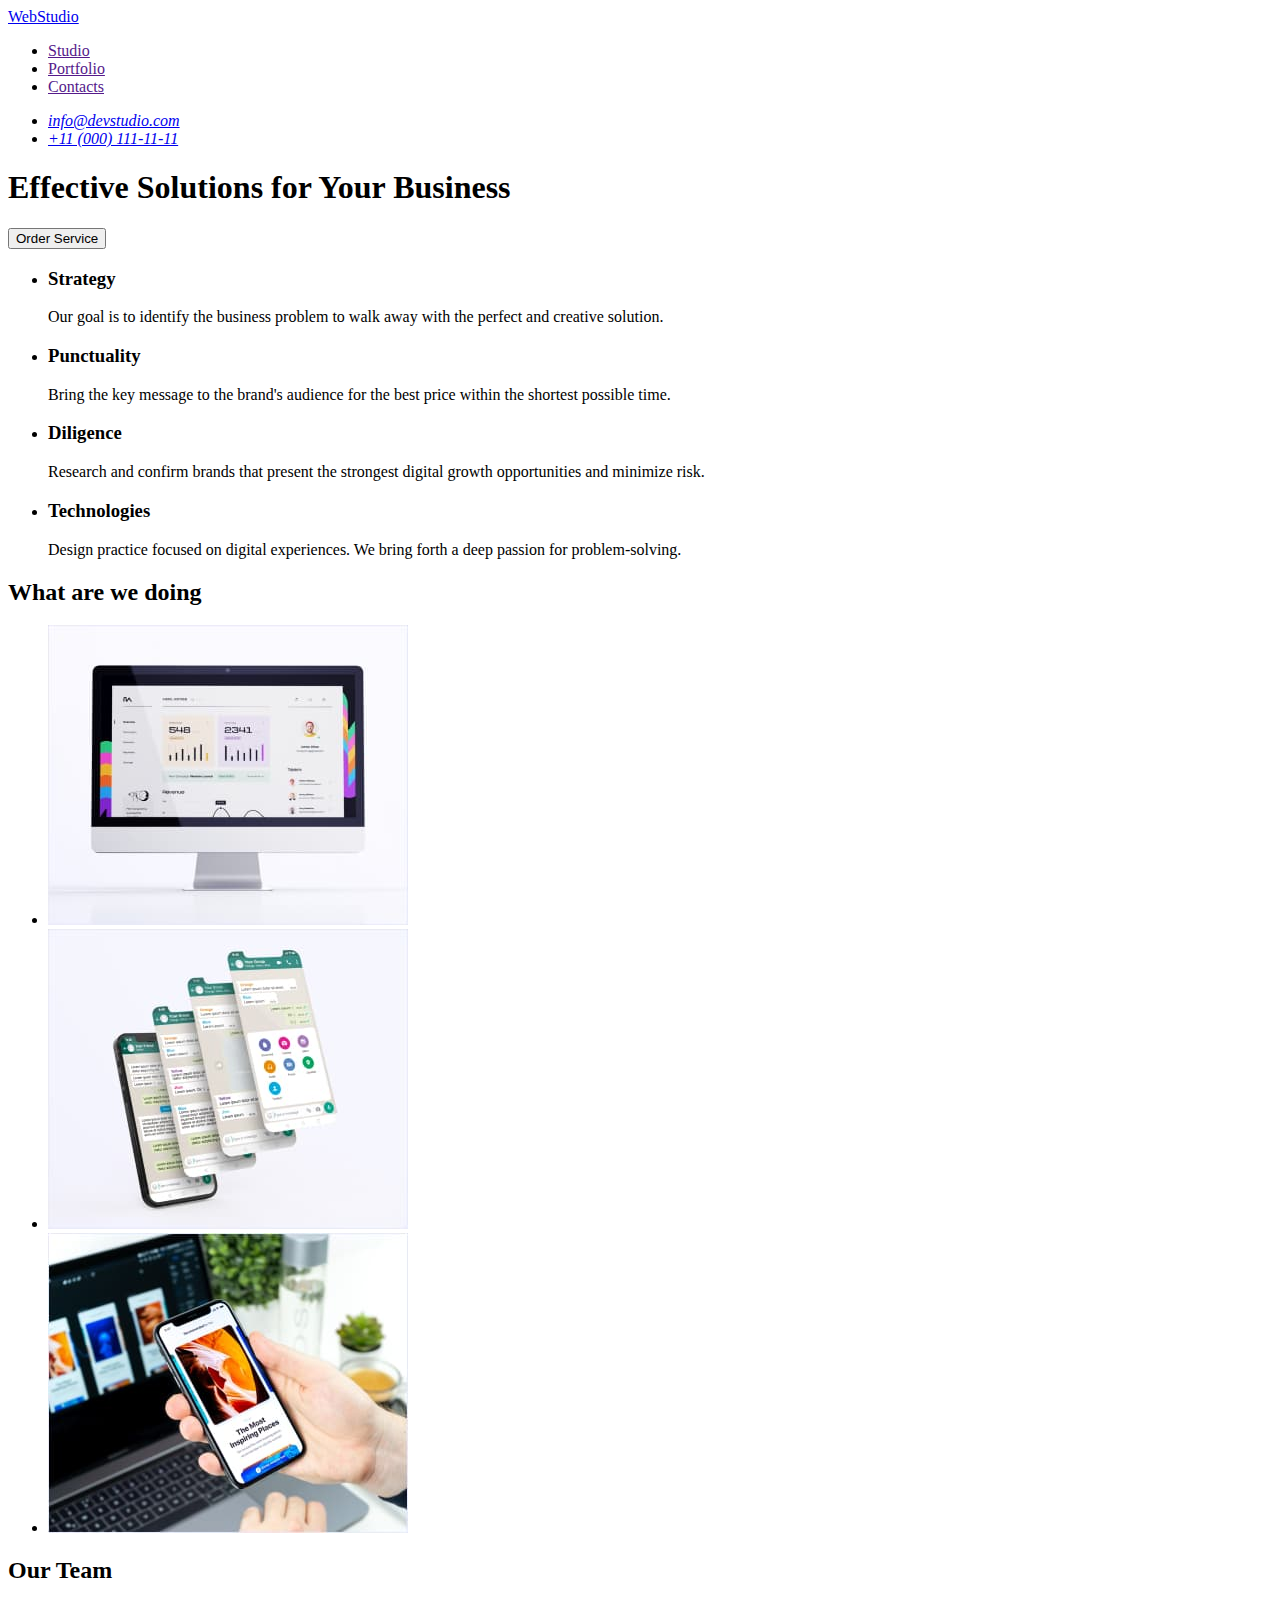
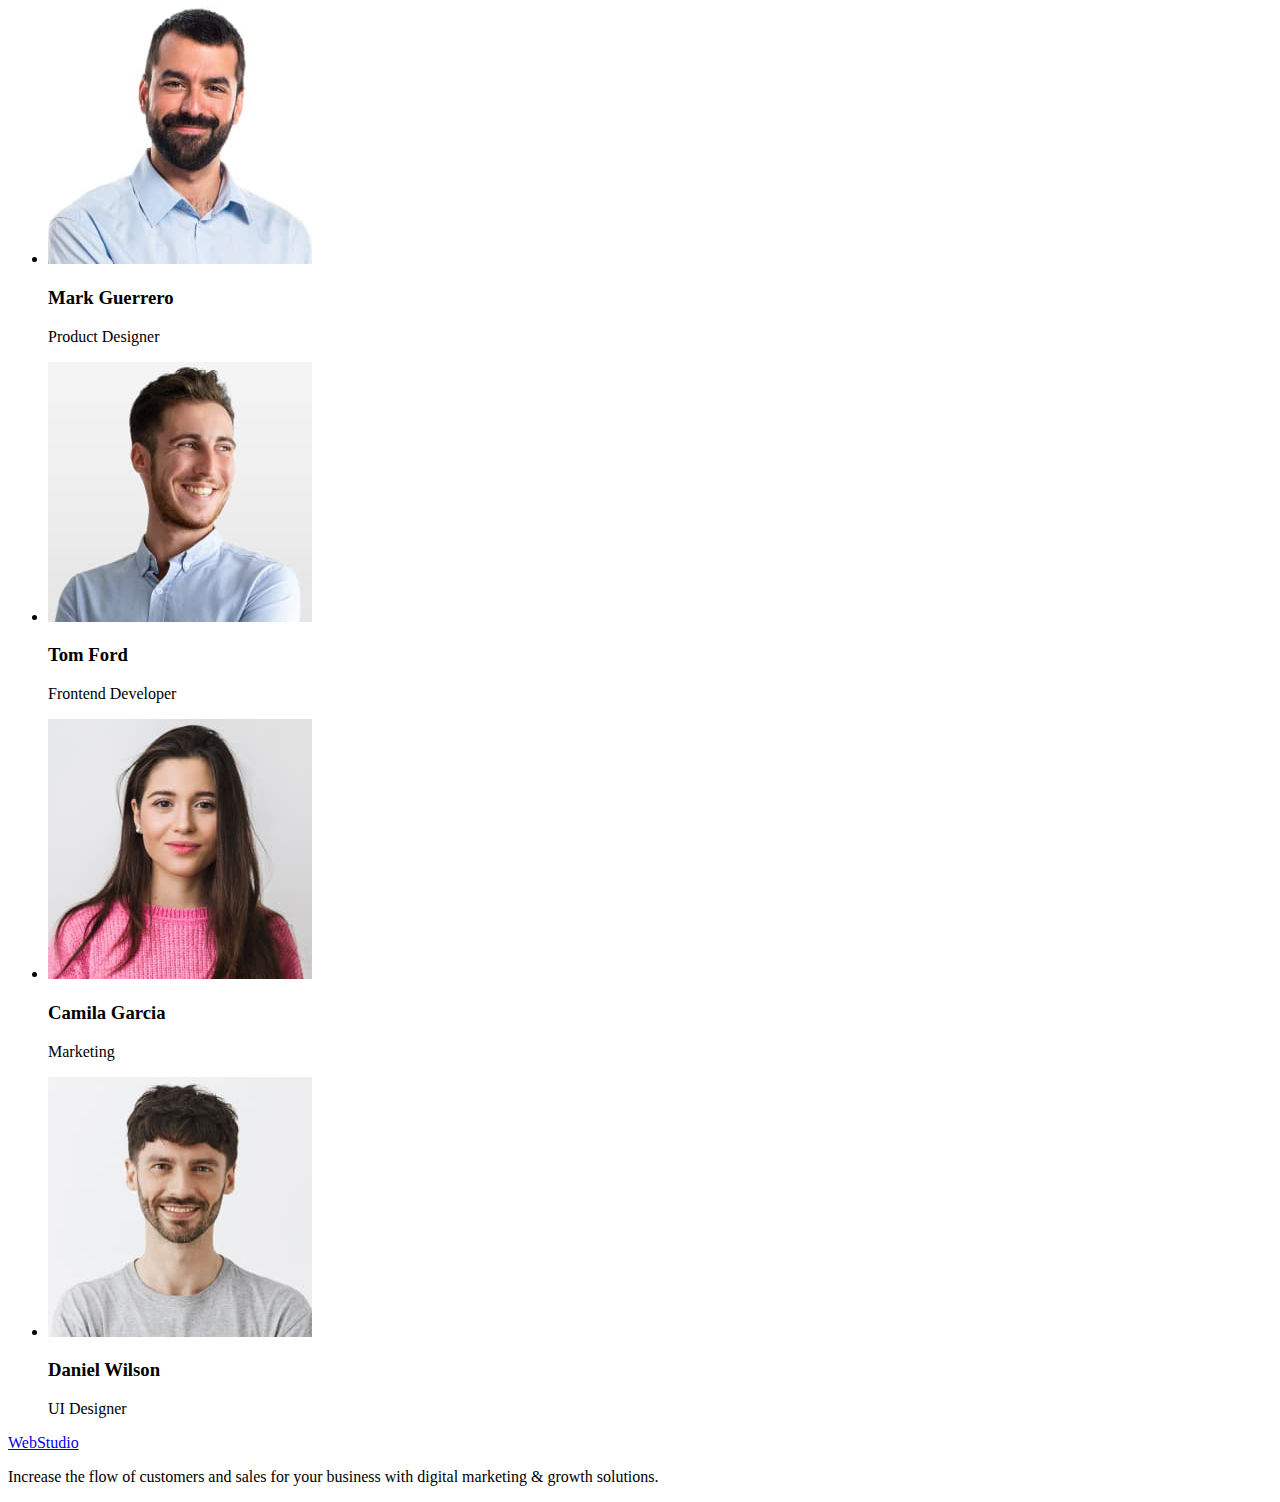
==== index.html @ 9f185568 "Initial commit" ====
<!DOCTYPE html>
<html lang="en">
  <head>
    <meta charset="UTF-8" />
    <meta name="viewport" content="width=device-width, initial-scale=1.0" />
    <title>Web Studio</title>
  </head>
  <body>
    <header>
      <nav>
        <a href="./index.html">WebStudio</a>
        <ul>
          <li>
            <a href="">Studio</a>
          </li>
          <li>
            <a href="">Portfolio</a>
          </li>
          <li>
            <a href="">Contacts</a>
          </li>
        </ul>
      </nav>
      <address>
        <ul>
          <li><a href="mailto:info@devstudio.com">info@devstudio.com</a></li>
          <li><a href="tel:+110001111111">+11 (000) 111-11-11</a></li>
        </ul>
      </address>
    </header>

    <main>
      <section>
        <h1>Effective Solutions for Your Business</h1>
        <button type="button">Order Service</button>
      </section>
      <section>
        <h2 hidden>Qualities</h2>
        <ul>
          <li>
            <h3>Strategy</h3>
            <p>
              Our goal is to identify the business problem to walk away with the
              perfect and creative solution.
            </p>
          </li>
          <li>
            <h3>Punctuality</h3>
            <p>
              Bring the key message to the brand's audience for the best price
              within the shortest possible time.
            </p>
          </li>
          <li>
            <h3>Diligence</h3>
            <p>
              Research and confirm brands that present the strongest digital
              growth opportunities and minimize risk.
            </p>
          </li>
          <li>
            <h3>Technologies</h3>
            <p>
              Design practice focused on digital experiences. We bring forth a
              deep passion for problem-solving.
            </p>
          </li>
        </ul>
      </section>
      <section>
        <h2>What are we doing</h2>
        <ul>
          <li>
            <img
              src="./images/gallery/img1.jpg"
              alt="Monitor"
              width="360"
              height="300"
            />
          </li>
          <li>
            <img
              src="./images/gallery/img2.jpg"
              alt="Phone"
              width="360"
              height="300"
            />
          </li>
          <li>
            <img
              src="./images/gallery/img3.jpg"
              alt="Laptop&phone"
              width="360"
              height="300"
            />
          </li>
        </ul>
      </section>
      <section>
        <h2>Our Team</h2>
        <ul>
          <li>
            <img
              src="./images/employees/mark-guerrero.jpg"
              alt="Mark Guerrero Product Designer "
              width="264"
              height="260"
            />
            <h3>Mark Guerrero</h3>
            <p>Product Designer</p>
          </li>
          <li>
            <img
              src="./images/employees/tom-ford.jpg"
              alt="Tom Ford Frontend Developer"
              width="264"
              height="260"
            />
            <h3>Tom Ford</h3>
            <p>Frontend Developer</p>
          </li>
          <li>
            <img
              src="./images/employees/camila-garcia.jpg"
              alt="Camila Garcia Marketing"
              width="264"
              height="260"
            />
            <h3>Camila Garcia</h3>
            <p>Marketing</p>
          </li>
          <li>
            <img
              src="./images/employees/daniel-wilson.jpg"
              alt="Daniel Wilson UI Designer"
              width="264"
              height="260"
            />
            <h3>Daniel Wilson</h3>
            <p>UI Designer</p>
          </li>
        </ul>
      </section>
    </main>
    <footer>
      <a href="./index.html">WebStudio</a>
      <p>
        Increase the flow of customers and sales for your business with digital
        marketing & growth solutions.
      </p>
    </footer>
  </body>
</html>
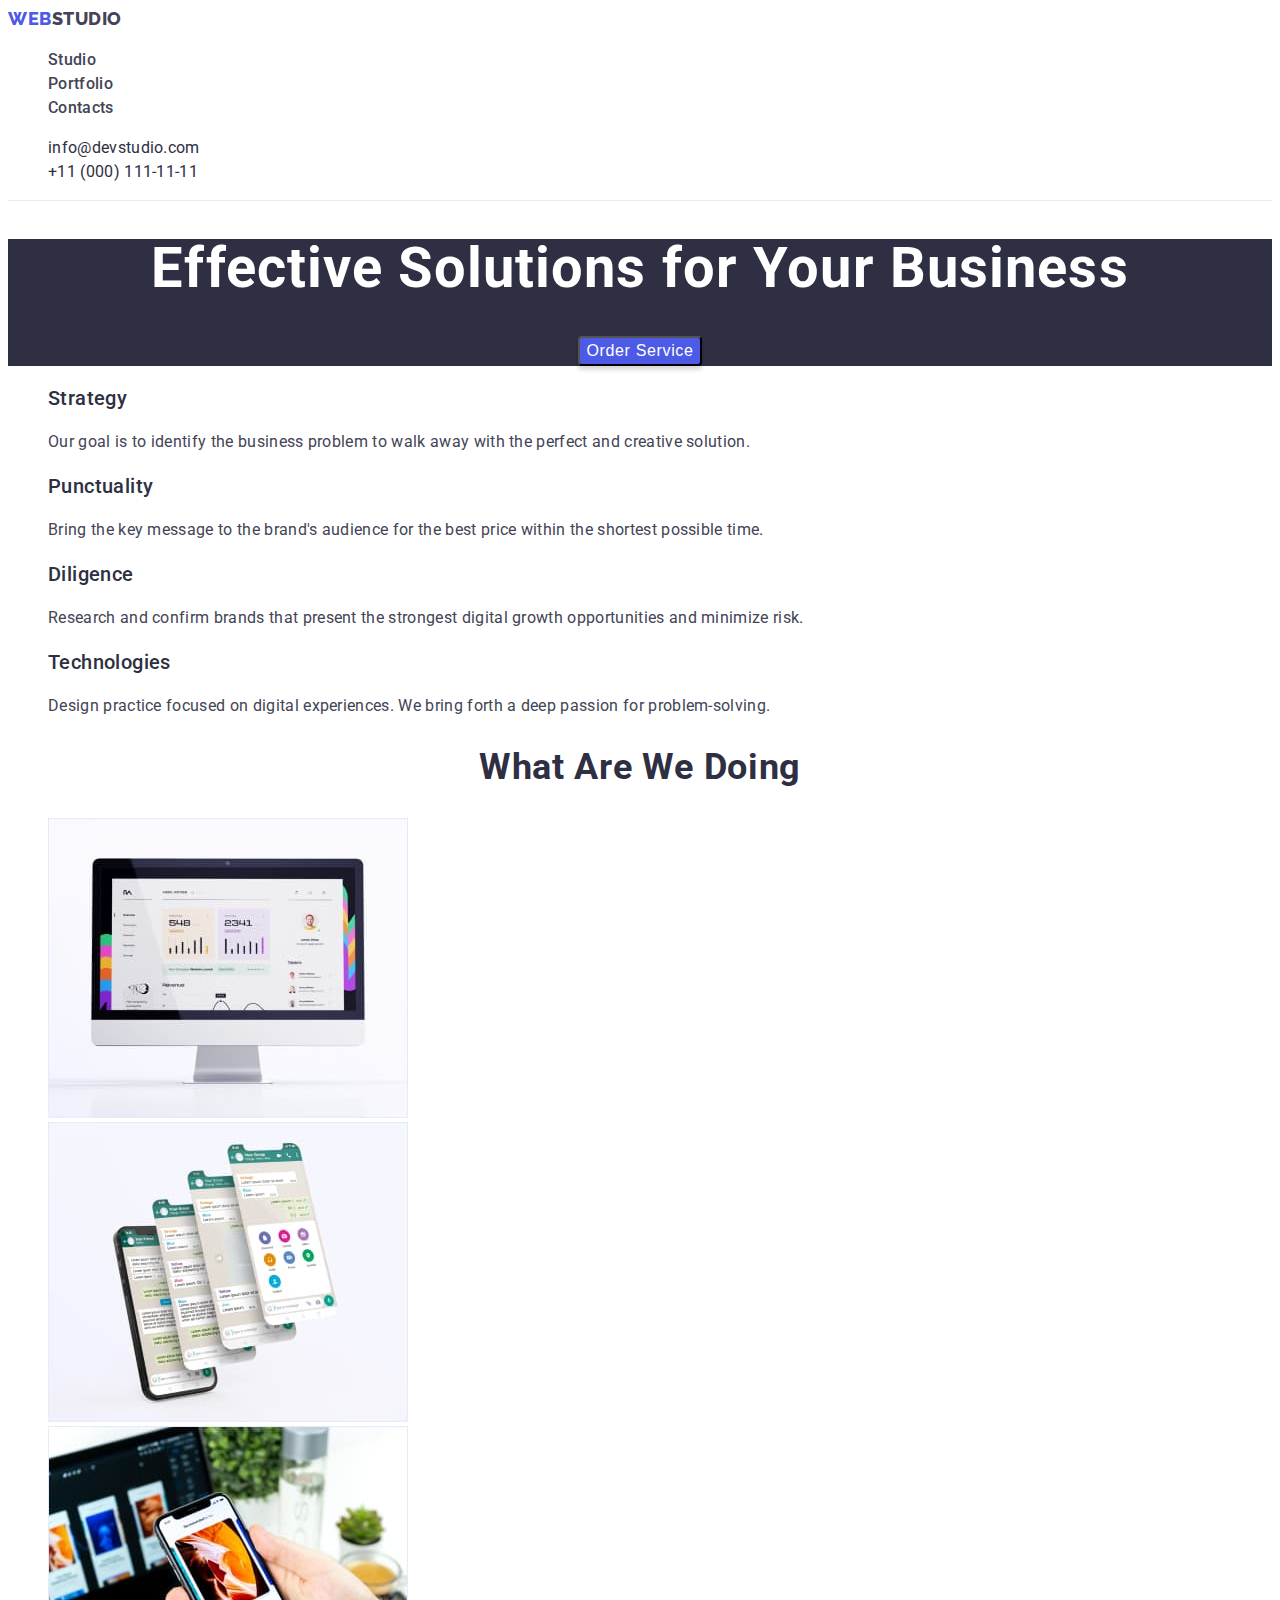
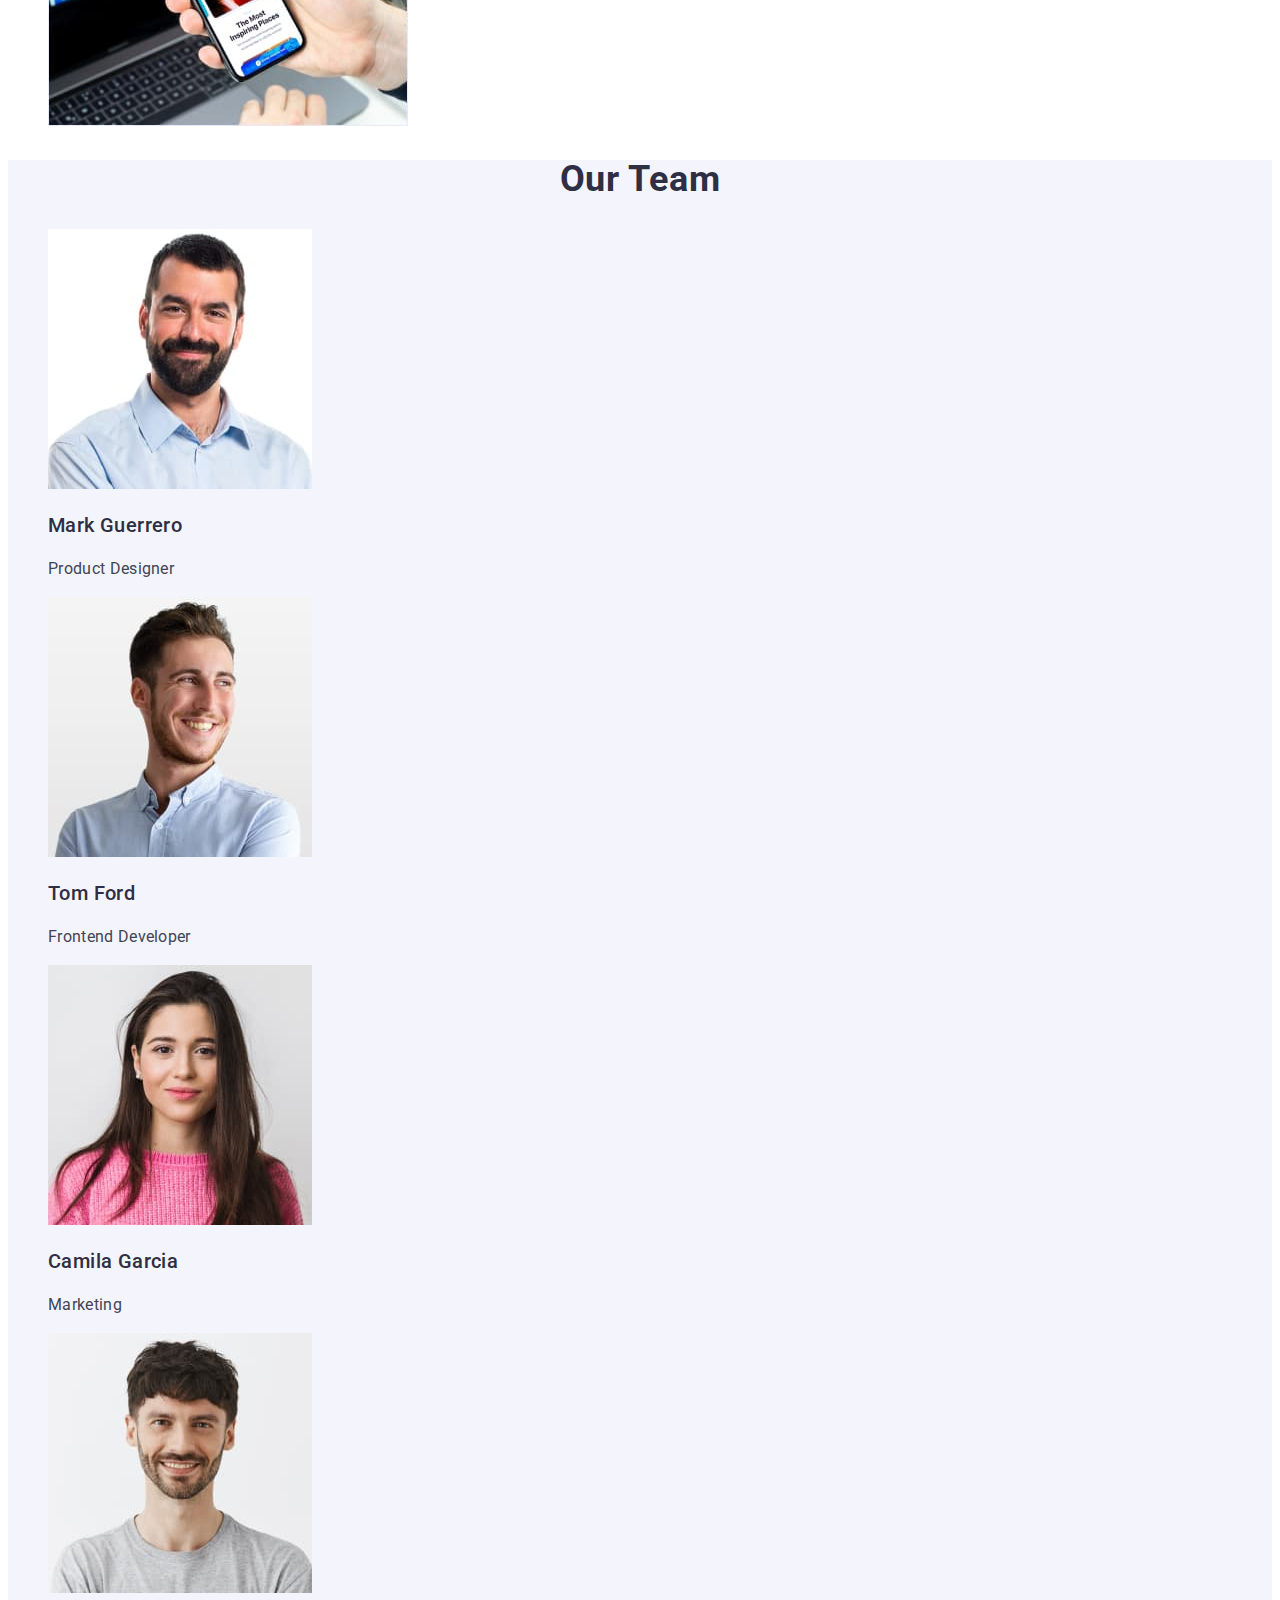
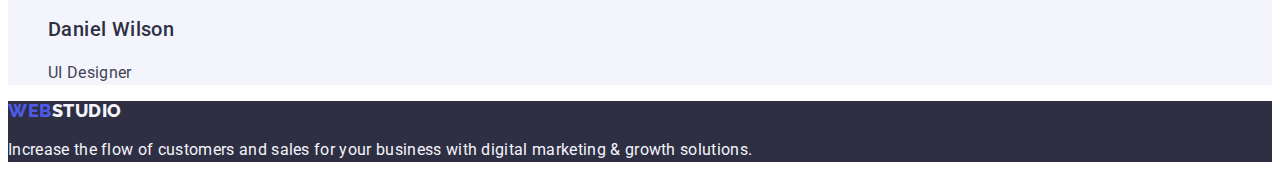
==== commit d4fb73c0: "add portfolio.html, styles.css, update index.html" ====
--- a/index.html
+++ b/index.html
@@ -3,73 +3,94 @@
   <head>
     <meta charset="UTF-8" />
     <meta name="viewport" content="width=device-width, initial-scale=1.0" />
-    <title>Web Studio</title>
+    <title>WebStudio</title>
+    <link rel="preconnect" href="https://fonts.googleapis.com" />
+    <link rel="preconnect" href="https://fonts.gstatic.com" crossorigin />
+    <link
+      href="https://fonts.googleapis.com/css2?family=Raleway:wght@800&family=Roboto:wght@400;500;700;900&display=swap"
+      rel="stylesheet"
+    />
+    <link rel="stylesheet" href="/css/styles.css" />
   </head>
   <body>
-    <header>
-      <nav>
-        <a href="./index.html">WebStudio</a>
-        <ul>
-          <li>
-            <a href="">Studio</a>
+    <!-- HEADER -->
+    <header class="page-header">
+      <nav class="page-nav">
+        <a class="logo-link link" href="./index.html"
+          ><span class="text-logo">Web</span>Studio</a
+        >
+        <ul class="menu list">
+          <li class="menu-item">
+            <a class="menu-link link" href="/studio.html">Studio</a>
           </li>
-          <li>
-            <a href="">Portfolio</a>
+          <li class="menu-item">
+            <a class="menu-link link" href="/portfolio.html">Portfolio</a>
           </li>
-          <li>
-            <a href="">Contacts</a>
+          <li class="menu-item">
+            <a class="menu-link link" href="">Contacts</a>
           </li>
         </ul>
       </nav>
-      <address>
-        <ul>
-          <li><a href="mailto:info@devstudio.com">info@devstudio.com</a></li>
-          <li><a href="tel:+110001111111">+11 (000) 111-11-11</a></li>
+      <address class="page-address">
+        <ul class="address-list list">
+          <li>
+            <a class="contact-email-link link" href="mailto:info@devstudio.com"
+              >info@devstudio.com</a
+            >
+          </li>
+          <li>
+            <a class="contact-phone-link link" href="tel:+110001111111"
+              >+11 (000) 111-11-11</a
+            >
+          </li>
         </ul>
       </address>
     </header>
-
+    <!-- MAIN -->
     <main>
-      <section>
-        <h1>Effective Solutions for Your Business</h1>
-        <button type="button">Order Service</button>
+      <!-- HERO -->
+      <section class="hero">
+        <h1 class="hero-title">Effective Solutions for Your Business</h1>
+        <button type="button" class="modal-btn">Order Service</button>
       </section>
-      <section>
+      <!-- QUALITIES -->
+      <section class="qualities">
         <h2 hidden>Qualities</h2>
-        <ul>
+        <ul class="list">
           <li>
-            <h3>Strategy</h3>
-            <p>
+            <h3 class="subtitle">Strategy</h3>
+            <p class="description-text">
               Our goal is to identify the business problem to walk away with the
               perfect and creative solution.
             </p>
           </li>
           <li>
-            <h3>Punctuality</h3>
-            <p>
+            <h3 class="subtitle">Punctuality</h3>
+            <p class="description-text">
               Bring the key message to the brand's audience for the best price
               within the shortest possible time.
             </p>
           </li>
           <li>
-            <h3>Diligence</h3>
-            <p>
+            <h3 class="subtitle">Diligence</h3>
+            <p class="description-text">
               Research and confirm brands that present the strongest digital
               growth opportunities and minimize risk.
             </p>
           </li>
           <li>
-            <h3>Technologies</h3>
-            <p>
+            <h3 class="subtitle">Technologies</h3>
+            <p class="description-text">
               Design practice focused on digital experiences. We bring forth a
               deep passion for problem-solving.
             </p>
           </li>
         </ul>
       </section>
-      <section>
-        <h2>What are we doing</h2>
-        <ul>
+      <!-- ACTIVITY -->
+      <section class="activity">
+        <h2 class="section-title">What are we doing</h2>
+        <ul class="list">
           <li>
             <img
               src="./images/gallery/img1.jpg"
@@ -96,9 +117,10 @@
           </li>
         </ul>
       </section>
-      <section>
-        <h2>Our Team</h2>
-        <ul>
+      <!-- TEAM -->
+      <section class="team">
+        <h2 class="section-title">Our Team</h2>
+        <ul class="list">
           <li>
             <img
               src="./images/employees/mark-guerrero.jpg"
@@ -106,8 +128,8 @@
               width="264"
               height="260"
             />
-            <h3>Mark Guerrero</h3>
-            <p>Product Designer</p>
+            <h3 class="subtitle">Mark Guerrero</h3>
+            <p class="description-text">Product Designer</p>
           </li>
           <li>
             <img
@@ -116,8 +138,8 @@
               width="264"
               height="260"
             />
-            <h3>Tom Ford</h3>
-            <p>Frontend Developer</p>
+            <h3 class="subtitle">Tom Ford</h3>
+            <p class="description-text">Frontend Developer</p>
           </li>
           <li>
             <img
@@ -126,8 +148,8 @@
               width="264"
               height="260"
             />
-            <h3>Camila Garcia</h3>
-            <p>Marketing</p>
+            <h3 class="subtitle">Camila Garcia</h3>
+            <p class="description-text">Marketing</p>
           </li>
           <li>
             <img
@@ -136,15 +158,18 @@
               width="264"
               height="260"
             />
-            <h3>Daniel Wilson</h3>
-            <p>UI Designer</p>
+            <h3 class="subtitle">Daniel Wilson</h3>
+            <p class="description-text">UI Designer</p>
           </li>
         </ul>
       </section>
     </main>
-    <footer>
-      <a href="./index.html">WebStudio</a>
-      <p>
+    <!-- FOOTER -->
+    <footer class="page-footer">
+      <a class="logo-link link" href="./index.html"
+        ><span class="text-logo">Web</span>Studio</a
+      >
+      <p class="description-text">
         Increase the flow of customers and sales for your business with digital
         marketing & growth solutions.
       </p>
--- a/css/styles.css
+++ b/css/styles.css
@@ -0,0 +1,185 @@
+:root {
+  --accent-color: #404bbf;
+  --primary-font: 'Roboto', sans-serif;
+  --secondary-font: 'Raleway', sans-serif;
+  --primary-navy-color: #2e2f42;
+  --secondary-text-color: #434455;
+  --iris-text-color: #4d5ae5;
+  --primary-white-color: #fff;
+  --cloud-color: #f4f4fd;
+}
+
+.list {
+  list-style: none;
+}
+
+.link {
+  text-decoration: none;
+}
+
+body {
+  font-family: var(--primary-font);
+  color: var(--primary-navy-color);
+  background-color: var(--primary-white-color);
+}
+/* -----------------------------------COMPONENTS----------------------------------- */
+.section-title {
+  color: var(--primary-text-color);
+  text-align: center;
+  font-size: 36px;
+  font-weight: 700;
+  line-height: 1.11;
+  letter-spacing: 0.72px;
+  text-transform: capitalize;
+}
+
+.subtitle {
+  color: var(--primary-navy-color);
+  font-size: 20px;
+  font-weight: 500;
+  line-height: 1.2;
+  letter-spacing: 0.4px;
+}
+
+.description-text {
+  color: var(--secondary-text-color);
+  font-size: 16px;
+  font-weight: 400;
+  line-height: 1.5; /* 150% */
+  letter-spacing: 0.32px;
+}
+
+.page-footer .description-text {
+  color: var(--cloud-color);
+}
+
+.page-footer .logo-link {
+  color: var(--cloud-color);
+}
+
+.page-footer {
+  background-color: var(--primary-navy-color);
+}
+/* -----------------------------------/COMPONENTS----------------------------------- */
+/*-------------------------------------- HEADER-----------------------------------  */
+.page-header {
+  border-bottom: 1px solid #e7e9fc;
+}
+.logo-link {
+  color: var(--secondary-text-color);
+  font-family: var(--secondary-font);
+  font-size: 18px;
+  font-weight: 800;
+  line-height: 1.16;
+  letter-spacing: 0.54px;
+  text-transform: uppercase;
+}
+
+.text-logo {
+  color: var(--iris-text-color);
+}
+
+.page-nav {
+  font-size: 16px;
+  font-weight: 500;
+  line-height: 1.5;
+  letter-spacing: 0.32px;
+}
+
+.menu-link {
+  color: var(--secondary-text-color);
+}
+
+.address-list {
+  font-style: normal;
+  font-size: 16px;
+  font-weight: 400;
+  line-height: 1.5;
+  letter-spacing: 0.32px;
+}
+
+.contact-email-link,
+.contact-phone-link {
+  color: var(--primary-navy-color);
+}
+
+.contact-email-link:hover,
+.contact-email-link:focus,
+.contact-phone-link:hover,
+.contact-phone-link:focus {
+  color: var(--accent-color);
+}
+
+.menu-link:hover,
+.menu-link:focus {
+  color: var(--accent-color);
+}
+/*-------------------------------------- /HEADER-----------------------------------  */
+
+/* ---------------------------------------HERO------------------------------------ */
+.hero {
+  background-color: var(--primary-navy-color);
+}
+
+.hero-title {
+  color: var(--primary-white-color);
+  text-align: center;
+  font-size: 56px;
+  font-weight: 700;
+  line-height: 1.07;
+  letter-spacing: 1.12px;
+}
+
+.modal-btn {
+  margin: 0 auto;
+  display: block;
+  border-radius: 4px;
+  background-color: var(--iris-text-color);
+  box-shadow: 0px 4px 4px 0px rgba(0, 0, 0, 0.15);
+  color: var(--primary-white-color);
+  font-size: 16px;
+  font-weight: 500;
+  line-height: 1.5; /* 150% */
+  letter-spacing: 0.64px;
+  cursor: pointer;
+}
+
+.modal-btn:hover,
+.modal-btn:focus {
+  background-color: var(--accent-color);
+}
+
+.team {
+  background-color: var(--cloud-color);
+}
+
+/*--------------------------------------- /HERO----------------------------------------- */
+/* ======================================/INDEX.HTML============================= */
+/* ======================================PORTFOLIO.HTML============================= */
+.filter-btn {
+  border-radius: 4px;
+  border: #e7e9fc;
+  background: var(--cloud-color);
+  color: var(--iris-text-color);
+  text-align: center;
+  font-size: 16px;
+  font-weight: 500;
+  line-height: 1.5;
+  letter-spacing: 0.64px;
+  cursor: pointer;
+}
+
+.filter-btn:hover,
+.filter-btn:focus {
+  border-radius: 4px;
+  background: var(--accent-color);
+  box-shadow: 0px 2px 2px 0px rgba(0, 0, 0, 0.12),
+    0px 2px 1px 0px rgba(0, 0, 0, 0.08), 0px 3px 1px 0px rgba(0, 0, 0, 0.1);
+  color: var(--primary-white-color);
+  text-align: center;
+  font-size: 16px;
+  font-weight: 500;
+  line-height: 1.5;
+  letter-spacing: 0.64px;
+}
+/* ======================================/PORTFOLIO.HTML============================= */
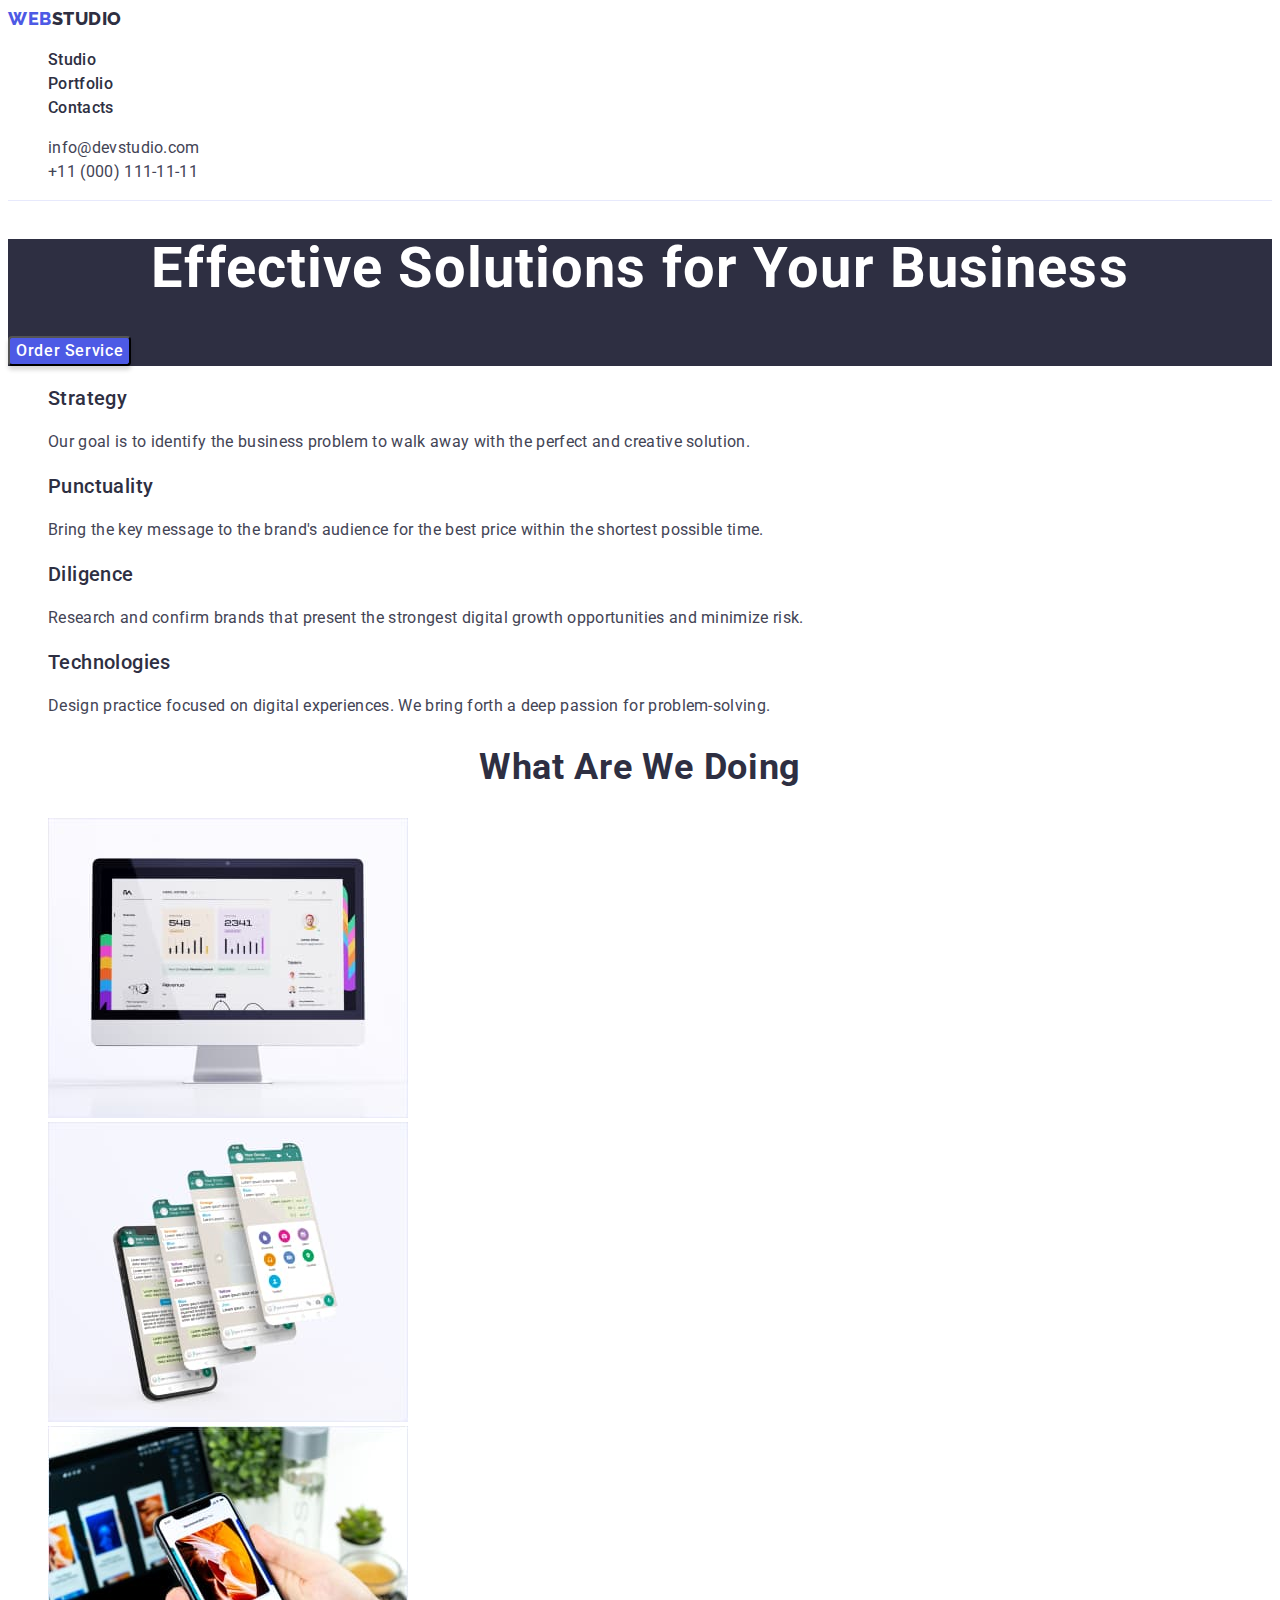
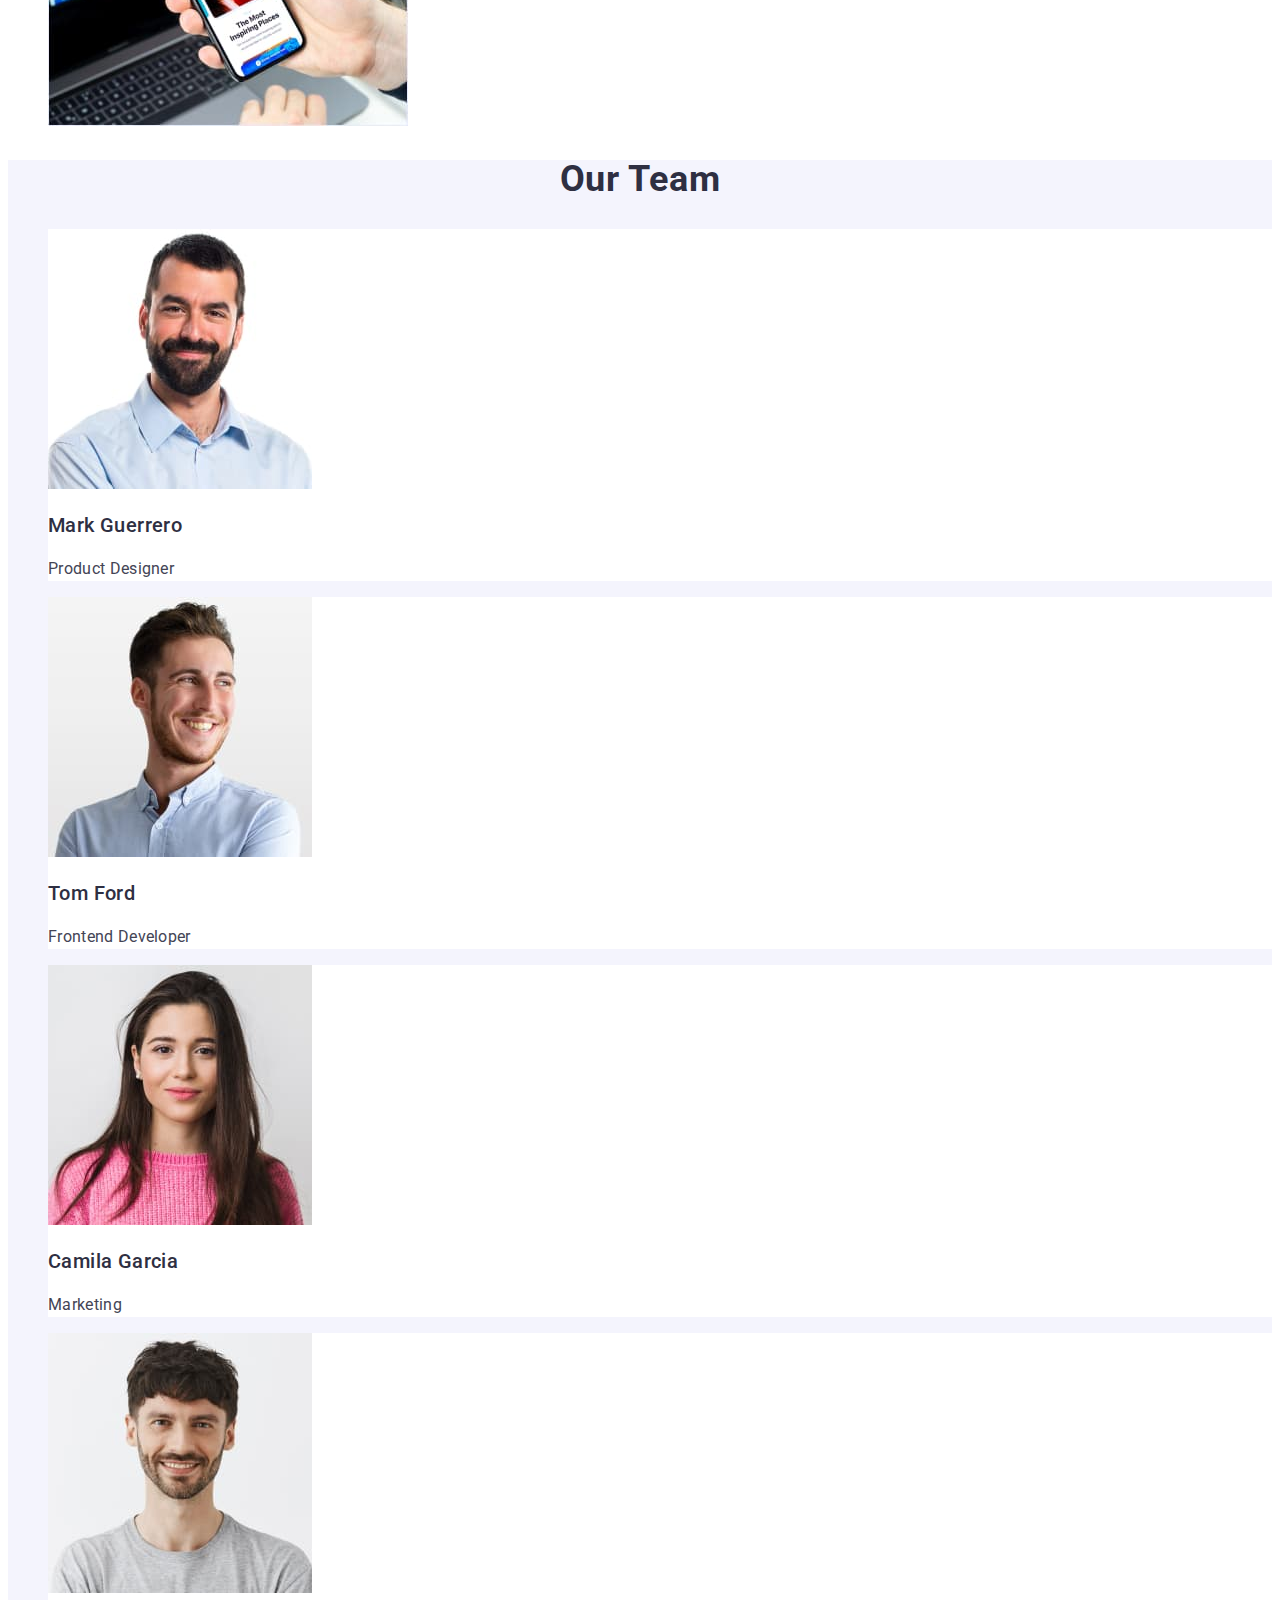
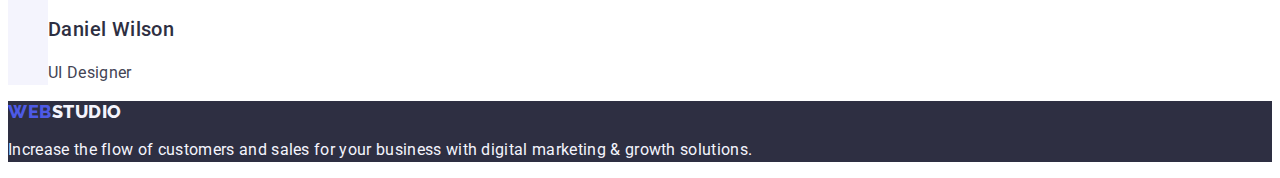
==== commit 5e872ff3: "update" ====
--- a/index.html
+++ b/index.html
@@ -10,21 +10,21 @@
       href="https://fonts.googleapis.com/css2?family=Raleway:wght@800&family=Roboto:wght@400;500;700;900&display=swap"
       rel="stylesheet"
     />
-    <link rel="stylesheet" href="/css/styles.css" />
+    <link rel="stylesheet" href="./css/styles.css" />
   </head>
   <body>
     <!-- HEADER -->
     <header class="page-header">
       <nav class="page-nav">
         <a class="logo-link link" href="./index.html"
-          ><span class="text-logo">Web</span>Studio</a
+          >Web<span class="text-logo"><span>Studio</span></a
         >
         <ul class="menu list">
           <li class="menu-item">
-            <a class="menu-link link" href="/studio.html">Studio</a>
+            <a class="menu-link link" href="./studio.html">Studio</a>
           </li>
           <li class="menu-item">
-            <a class="menu-link link" href="/portfolio.html">Portfolio</a>
+            <a class="menu-link link" href="./portfolio.html">Portfolio</a>
           </li>
           <li class="menu-item">
             <a class="menu-link link" href="">Contacts</a>
@@ -34,12 +34,12 @@
       <address class="page-address">
         <ul class="address-list list">
           <li>
-            <a class="contact-email-link link" href="mailto:info@devstudio.com"
+            <a class="contact-link link" href="mailto:info@devstudio.com"
               >info@devstudio.com</a
             >
           </li>
           <li>
-            <a class="contact-phone-link link" href="tel:+110001111111"
+            <a class="contact-link link" href="tel:+110001111111"
               >+11 (000) 111-11-11</a
             >
           </li>
@@ -121,7 +121,7 @@
       <section class="team">
         <h2 class="section-title">Our Team</h2>
         <ul class="list">
-          <li>
+          <li class="list-item">
             <img
               src="./images/employees/mark-guerrero.jpg"
               alt="Mark Guerrero Product Designer "
@@ -131,7 +131,7 @@
             <h3 class="subtitle">Mark Guerrero</h3>
             <p class="description-text">Product Designer</p>
           </li>
-          <li>
+          <li class="list-item">
             <img
               src="./images/employees/tom-ford.jpg"
               alt="Tom Ford Frontend Developer"
@@ -141,7 +141,7 @@
             <h3 class="subtitle">Tom Ford</h3>
             <p class="description-text">Frontend Developer</p>
           </li>
-          <li>
+          <li class="list-item">
             <img
               src="./images/employees/camila-garcia.jpg"
               alt="Camila Garcia Marketing"
@@ -151,7 +151,7 @@
             <h3 class="subtitle">Camila Garcia</h3>
             <p class="description-text">Marketing</p>
           </li>
-          <li>
+          <li class="list-item">
             <img
               src="./images/employees/daniel-wilson.jpg"
               alt="Daniel Wilson UI Designer"
@@ -167,8 +167,8 @@
     <!-- FOOTER -->
     <footer class="page-footer">
       <a class="logo-link link" href="./index.html"
-        ><span class="text-logo">Web</span>Studio</a
-      >
+          >Web<span class="text-logo"><span>Studio</span></a
+        >
       <p class="description-text">
         Increase the flow of customers and sales for your business with digital
         marketing & growth solutions.
--- a/css/styles.css
+++ b/css/styles.css
@@ -2,8 +2,8 @@
   --accent-color: #404bbf;
   --primary-font: 'Roboto', sans-serif;
   --secondary-font: 'Raleway', sans-serif;
-  --primary-navy-color: #2e2f42;
-  --secondary-text-color: #434455;
+  --primary-slate-color: #434455;
+  --secondary-navy-color: #2e2f42;
   --iris-text-color: #4d5ae5;
   --primary-white-color: #fff;
   --cloud-color: #f4f4fd;
@@ -19,12 +19,12 @@
 
 body {
   font-family: var(--primary-font);
-  color: var(--primary-navy-color);
+  color: var(--primary-slate-color);
   background-color: var(--primary-white-color);
 }
 /* -----------------------------------COMPONENTS----------------------------------- */
 .section-title {
-  color: var(--primary-text-color);
+  color: var(--secondary-navy-color);
   text-align: center;
   font-size: 36px;
   font-weight: 700;
@@ -34,7 +34,7 @@
 }
 
 .subtitle {
-  color: var(--primary-navy-color);
+  color: var(--secondary-navy-color);
   font-size: 20px;
   font-weight: 500;
   line-height: 1.2;
@@ -42,7 +42,7 @@
 }
 
 .description-text {
-  color: var(--secondary-text-color);
+  color: var(--primary-slate-color);
   font-size: 16px;
   font-weight: 400;
   line-height: 1.5; /* 150% */
@@ -53,12 +53,12 @@
   color: var(--cloud-color);
 }
 
-.page-footer .logo-link {
+.page-footer .text-logo {
   color: var(--cloud-color);
 }
 
 .page-footer {
-  background-color: var(--primary-navy-color);
+  background-color: var(--secondary-navy-color);
 }
 /* -----------------------------------/COMPONENTS----------------------------------- */
 /*-------------------------------------- HEADER-----------------------------------  */
@@ -66,17 +66,17 @@
   border-bottom: 1px solid #e7e9fc;
 }
 .logo-link {
-  color: var(--secondary-text-color);
+  color: var(--iris-text-color);
   font-family: var(--secondary-font);
   font-size: 18px;
   font-weight: 800;
-  line-height: 1.16;
+  line-height: 1.17;
   letter-spacing: 0.54px;
   text-transform: uppercase;
 }
 
 .text-logo {
-  color: var(--iris-text-color);
+  color: var(--secondary-navy-color);
 }
 
 .page-nav {
@@ -87,10 +87,10 @@
 }
 
 .menu-link {
-  color: var(--secondary-text-color);
+  color: var(--secondary-navy-color);
 }
 
-.address-list {
+.page-address {
   font-style: normal;
   font-size: 16px;
   font-weight: 400;
@@ -98,15 +98,12 @@
   letter-spacing: 0.32px;
 }
 
-.contact-email-link,
-.contact-phone-link {
-  color: var(--primary-navy-color);
+.contact-link {
+  color: var(--primary-slate-color);
 }
 
-.contact-email-link:hover,
-.contact-email-link:focus,
-.contact-phone-link:hover,
-.contact-phone-link:focus {
+.contact-link:hover,
+.contact-link:focus {
   color: var(--accent-color);
 }
 
@@ -118,7 +115,7 @@
 
 /* ---------------------------------------HERO------------------------------------ */
 .hero {
-  background-color: var(--primary-navy-color);
+  background-color: var(--secondary-navy-color);
 }
 
 .hero-title {
@@ -131,8 +128,7 @@
 }
 
 .modal-btn {
-  margin: 0 auto;
-  display: block;
+  font-family: Roboto;
   border-radius: 4px;
   background-color: var(--iris-text-color);
   box-shadow: 0px 4px 4px 0px rgba(0, 0, 0, 0.15);
@@ -154,6 +150,9 @@
 }
 
 /*--------------------------------------- /HERO----------------------------------------- */
+.list-item {
+  background-color: var(--primary-white-color);
+}
 /* ======================================/INDEX.HTML============================= */
 /* ======================================PORTFOLIO.HTML============================= */
 .filter-btn {
@@ -183,3 +182,4 @@
   letter-spacing: 0.64px;
 }
 /* ======================================/PORTFOLIO.HTML============================= */
+/*  */
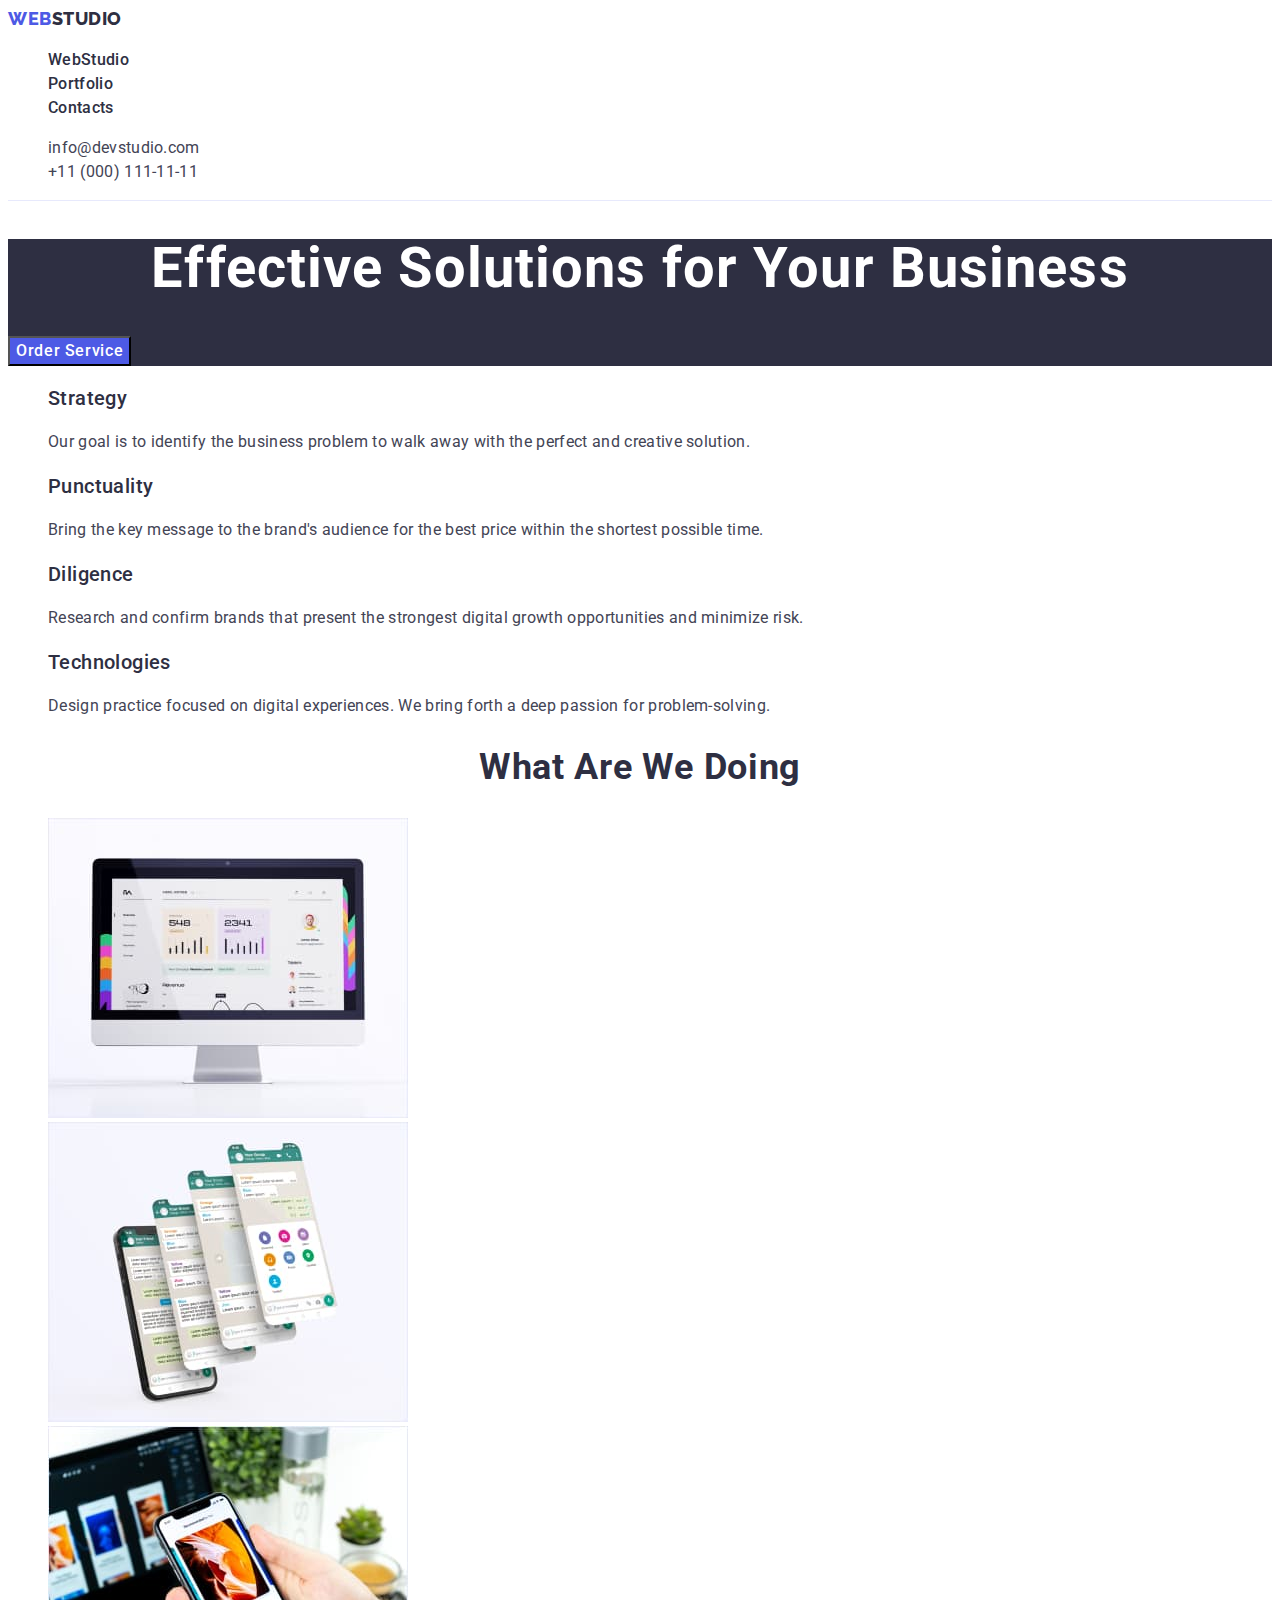
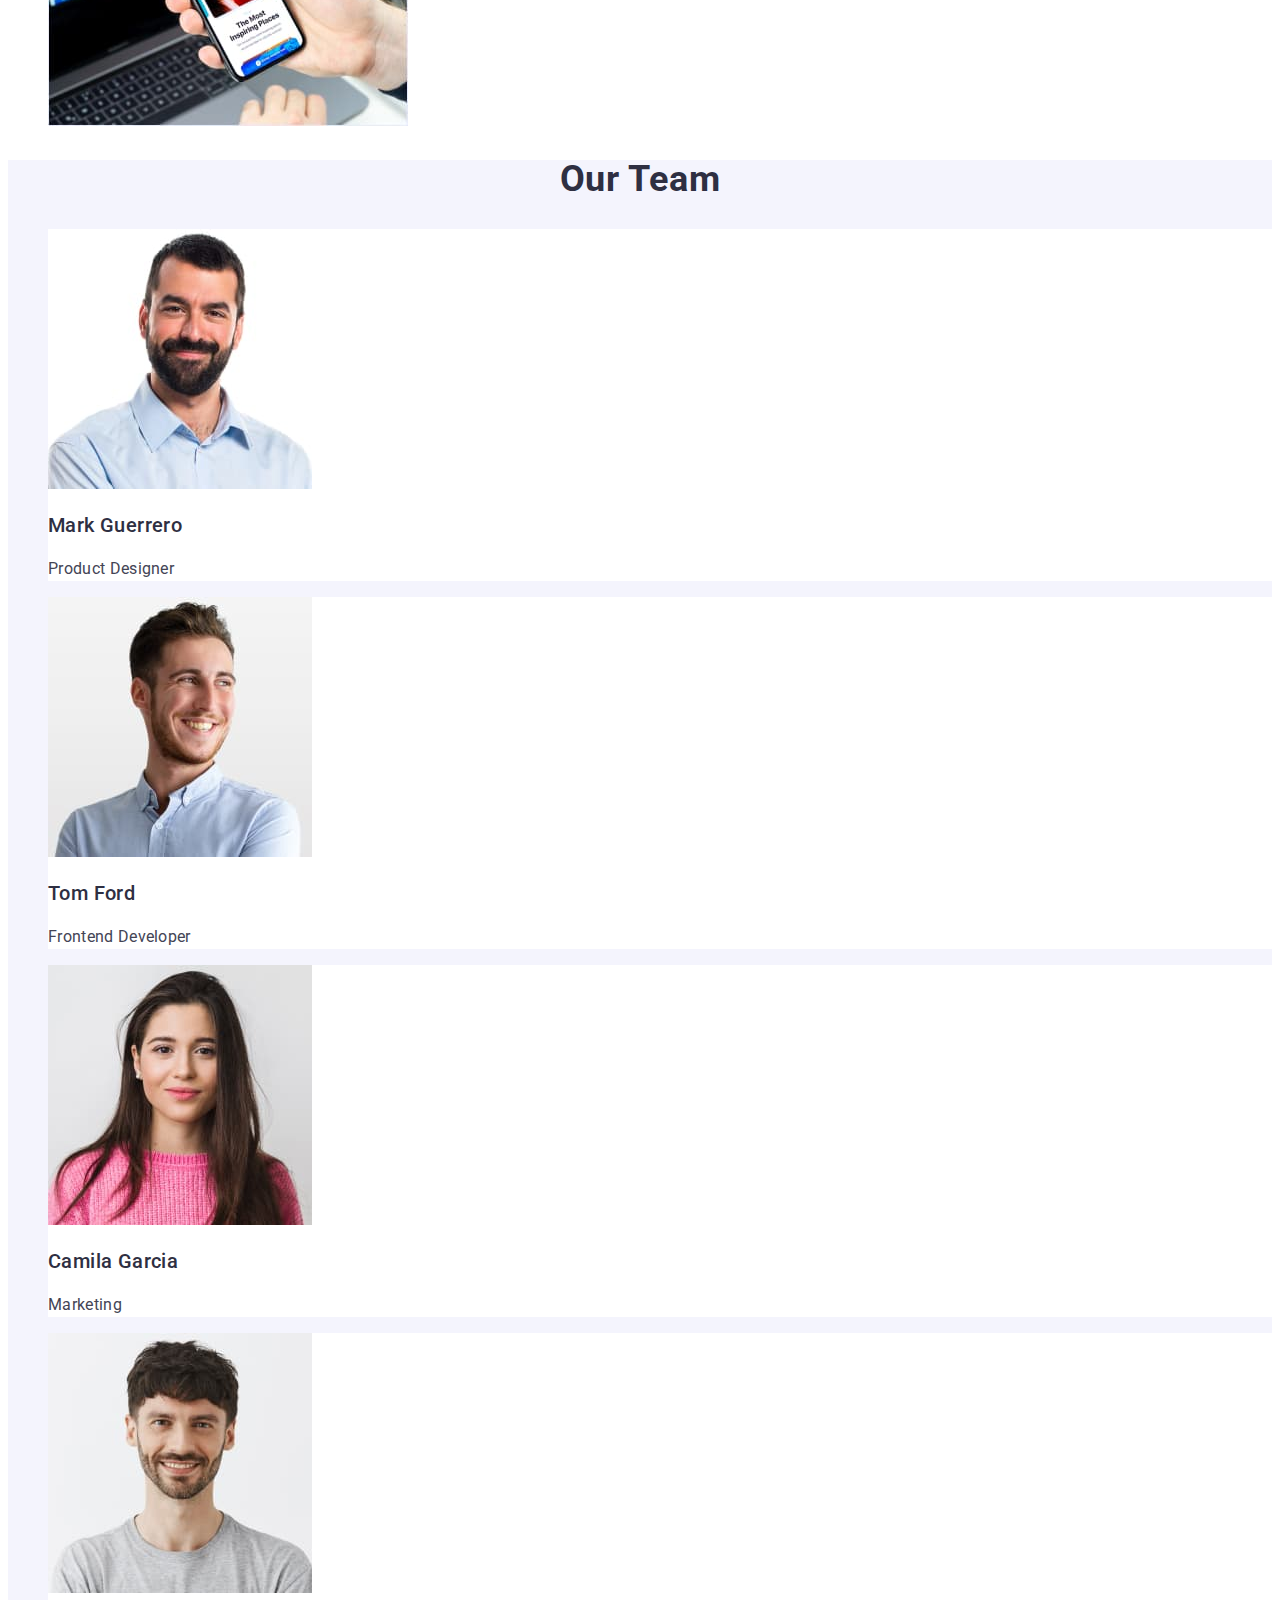
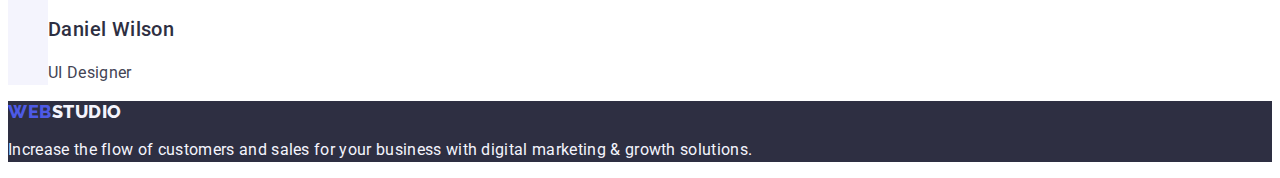
==== commit 69dc4ee7: "Summary" ====
--- a/index.html
+++ b/index.html
@@ -17,11 +17,11 @@
     <header class="page-header">
       <nav class="page-nav">
         <a class="logo-link link" href="./index.html"
-          >Web<span class="text-logo"><span>Studio</span></a
+          >Web<span class="text-logo">Studio</span></a
         >
         <ul class="menu list">
           <li class="menu-item">
-            <a class="menu-link link" href="./studio.html">Studio</a>
+            <a class="menu-link link" href="./index.html">WebStudio</a>
           </li>
           <li class="menu-item">
             <a class="menu-link link" href="./portfolio.html">Portfolio</a>
@@ -167,8 +167,8 @@
     <!-- FOOTER -->
     <footer class="page-footer">
       <a class="logo-link link" href="./index.html"
-          >Web<span class="text-logo"><span>Studio</span></a
-        >
+        >Web<span class="text-logo">Studio</span></a
+      >
       <p class="description-text">
         Increase the flow of customers and sales for your business with digital
         marketing & growth solutions.
--- a/css/styles.css
+++ b/css/styles.css
@@ -128,10 +128,8 @@
 }
 
 .modal-btn {
-  font-family: Roboto;
-  border-radius: 4px;
+  font-family: 'Roboto', sans-serif;
   background-color: var(--iris-text-color);
-  box-shadow: 0px 4px 4px 0px rgba(0, 0, 0, 0.15);
   color: var(--primary-white-color);
   font-size: 16px;
   font-weight: 500;
@@ -150,13 +148,17 @@
 }
 
 /*--------------------------------------- /HERO----------------------------------------- */
+
+/* -----------------------------------------TEAM------------------------------------- */
 .list-item {
   background-color: var(--primary-white-color);
 }
+/* -----------------------------------------/TEAM------------------------------------- */
+
 /* ======================================/INDEX.HTML============================= */
 /* ======================================PORTFOLIO.HTML============================= */
 .filter-btn {
-  border-radius: 4px;
+  font-family: 'Roboto', sans-serif;
   border: #e7e9fc;
   background: var(--cloud-color);
   color: var(--iris-text-color);
@@ -170,16 +172,7 @@
 
 .filter-btn:hover,
 .filter-btn:focus {
-  border-radius: 4px;
   background: var(--accent-color);
-  box-shadow: 0px 2px 2px 0px rgba(0, 0, 0, 0.12),
-    0px 2px 1px 0px rgba(0, 0, 0, 0.08), 0px 3px 1px 0px rgba(0, 0, 0, 0.1);
   color: var(--primary-white-color);
-  text-align: center;
-  font-size: 16px;
-  font-weight: 500;
-  line-height: 1.5;
-  letter-spacing: 0.64px;
 }
 /* ======================================/PORTFOLIO.HTML============================= */
-/*  */
